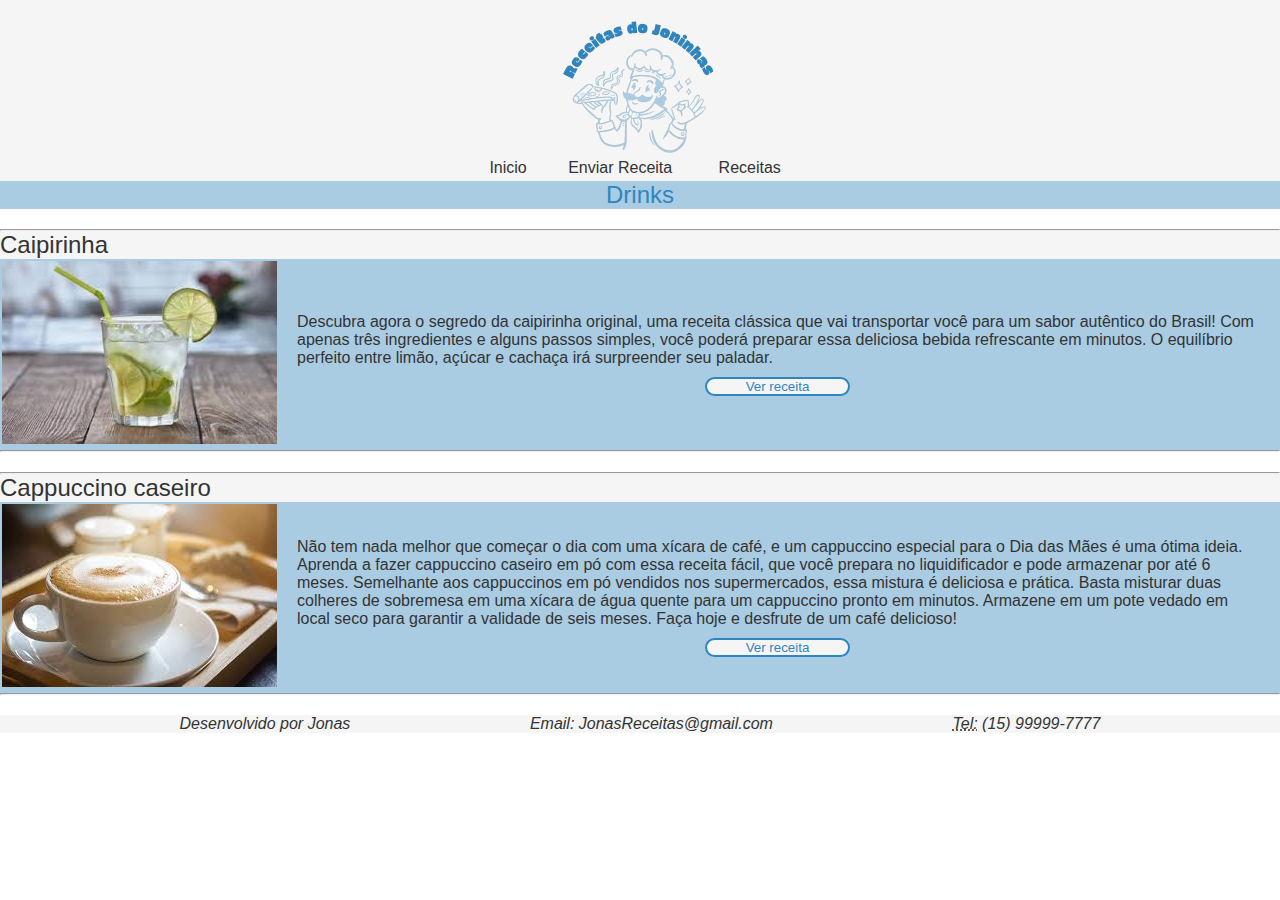
==== paginas/drinks.html @ d4bd09ba "Add files via upload" ====
<!DOCTYPE html>
<html lang="pt-BR">
<head>
    <meta charset="UTF-8">
    <meta name="viewport" content="width=device-width, initial-scale=1.0">
    <title>Receitas do Joninhas</title>
    <link rel="stylesheet" href="/estilos/style.css">
    <link rel="stylesheet" href="../estilos/receitas.css">
    <link rel="shortcut icon" href="../imagens/favicon.ico" type="image/x-icon">
</head>
<body>
    <header>
        <figure>
            <img src="../imagens/LogoAzul.png" alt="Logo do Site">
        </figure>
        <nav>
            <a href="../index.html"><p>Inicio</p></a>
            <a href="formulario.html"><p>Enviar Receita</p></a>
            <menu>
                <select onchange="redirecionarCategoria(this)" name="categoria" class="categoria">
                    <option selected disabled>Receitas</option>
                    <option value="salgadas">Salgadas</option>
                    <option value="doces">Doces</option>
                    <option value="drinks">Drinks</option>
                </select>
            </menu>

            <button onclick="mostrarMenu()"><img src="../imagens/menuHamburguer.png" alt=""></button>
        </nav>

        <section id="menuMobile">
            <a href="../index.html"><p>Inicio</p></a>
            <a href="formulario.html"><p>Enviar Receita</p></a>
            <menu>
                <select onchange="redirecionarCategoria(this)" name="categoria" class="categoria">
                    <option selected disabled>Receitas</option>
                    <option value="salgadas">Salgadas</option>
                    <option value="doces">Doces</option>
                    <option value="drinks">Drinks</option>
                </select>
            </menu>
        </section>
    </header>
    <main>
        <h2>Drinks</h2>      

        <section class="receita">
            <hr>
            <h2>Caipirinha</h2>
            <section class="informacoes">
                <figure>
                    <img src="../imagens/caipirinha.jfif" alt="Imagem da receita">
                </figure>
                <article class="descricao">
                    <p>Descubra agora o segredo da caipirinha original, uma receita clássica que vai transportar você para um sabor autêntico do Brasil! Com apenas três ingredientes e alguns passos simples, você poderá preparar essa deliciosa bebida refrescante em minutos. O equilíbrio perfeito entre limão, açúcar e cachaça irá surpreender seu paladar.</p>
                    <button type="button">Ver receita</button>
                </article>
            </section>
            <hr>
        </section>

        <section class="receita">
            <hr>
            <h2>Cappuccino caseiro</h2>
            <section class="informacoes">
                <figure>
                    <img src="../imagens/capuccino.jfif" alt="Imagem da receita">
                </figure>
                <article class="descricao">
                    <p>Não tem nada melhor que começar o dia com uma xícara de café, e um cappuccino especial para o Dia das Mães é uma ótima ideia. Aprenda a fazer cappuccino caseiro em pó com essa receita fácil, que você prepara no liquidificador e pode armazenar por até 6 meses. Semelhante aos cappuccinos em pó vendidos nos supermercados, essa mistura é deliciosa e prática. Basta misturar duas colheres de sobremesa em uma xícara de água quente para um cappuccino pronto em minutos. Armazene em um pote vedado em local seco para garantir a validade de seis meses. Faça hoje e desfrute de um café delicioso!</p>
                    <button type="button">Ver receita</button>
                </article>
            </section>
            <hr>
        </section>
    </main>
    <footer>
        <address>
            <p>Desenvolvido por Jonas</p>
            <p>Email: JonasReceitas@gmail.com<p>
              <abbr title="Phone">Tel:</abbr> (15) 99999-7777 
             </p>
          </address>
    </footer>
    <script src="../scripts/script.js"></script>
</body>
</html>
---- estilos/style.css ----
*{
    margin: 0;
    padding: 0;
    color: #333333;
    font-family: "Work Sans", sans-serif;
    font-weight: 400;
}

@import url('https://fonts.googleapis.com/css2?family=Work+Sans:ital,wght@0,100..900;1,100..900&display=swap');

header{
    display: flex;
    flex-direction: column;
    align-items: center;
    background-color: #F5F5F5;
    justify-content: center;
}

nav{
    display: flex;
    flex-direction: row;
    margin-top: -50px;
    font-size: 16px;
    justify-content: space-evenly;
    width: 30%;
    align-items: center;
}

nav a{
    text-decoration: none;
}

nav a:hover{
    text-decoration: underline;
    color: #A9CCE3;
    font-size: 20px;
}

nav a:hover p{
    text-decoration: underline;
    color: #2E86C1;
}

nav menu select{
    appearance: none;
    background-color: #F5F5F5;
    border: none;
    border-radius: 5px;
    color: #333333;
    cursor: pointer;
    font-size: 16px;
    padding: 5px;
}

nav menu select:hover{
    text-decoration: underline;
    color: #2E86C1;
    background-color: #2E86C1;
    color: #F5F5F5;
}

nav menu select:hover option{
    background-color: #F5F5F5;
}

nav button{
    min-width: 100px;
    background-color: transparent;
    border: none;
}

nav button img{
    width: 50px;
    height: 50px;
}

main{
    display: flex;
    flex-direction: column;
    gap: 20px;
    margin-bottom: 20px;
}

main h2{
    text-align: center;
    background-color: #A9CCE3;
    color: #2E86C1;
}

main section{
    display: flex;
    justify-content: space-evenly;
}

main section article:nth-child(1){
    background-color: #A9CCE3;
    padding: 30px;
    width: 30%;
    border-radius: 20px;
}

main section aside{
    padding: 30px;
    width: 20%;
    text-align: center;
}

main section aside img{
    width: 100%;
}

main section aside article{
    width: 100%;
}


footer{
    text-align: center;
    background-color: #F5F5F5;
}

footer address{
    display: flex;
    justify-content: space-evenly;
}

@media(min-width: 992px){
    #menuMobile, nav button{
        display: none;
    }
}

@media(min-width: 768px) and (max-width: 992px){
    #menuMobile, nav button{
        display: none;
    }
}

@media(max-width: 767px){
    header{
        align-items: center;
    }

    nav a, menu{
        display: none;
    }

    #menuMobile {
        display: none;
    }
    
    #menuMobile.open {
        width: 100%;
        display: block;
        display: flex;
        flex-direction: column;
        gap: 10px;
        align-items: center;
        cursor: pointer;
        background-color: #A9CCE3;
        font-size: 20px;
    }

    #menuMobile.open menu select{
        appearance: none;
        background-color: #F5F5F5;
        border: none;
        border-radius: 5px;
        color: #333333;
        cursor: pointer;
        font-size: 16px;
        padding: 5px;
    }

    #menuMobile.open menu select:hover{
        text-decoration: underline;
        color: #2E86C1;
        background-color: #2E86C1;
        color: #F5F5F5;
    }

    #menuMobile.open menu select:hover option{
        background-color: #F5F5F5;
    }

    #menuMobile.open menu{
        display: block;
    }

    main section{
        flex-direction: column;
        align-items: center;
    }

    main section article:nth-child(1){
        width: 60%;
    }

    aside{
        display: none;
    }

    footer address{
        flex-direction: column;
    }
}
---- estilos/receitas.css ----
main .receita{
    display: flex;
    flex-direction: column;
}

main .receita h2{
    text-align: start;
    background-color: #F5F5F5;
    color: #333333;
}

main .receita .informacoes{
    background-color: #A9CCE3;
    display: flex;
    align-items: center;
    padding: 2px;
}


main .receita article{
    display: flex;
    flex-direction: column;
    align-items: center;
    padding: 20px;
    gap: 10px;
}

main .receita article button{
    background-color: #F5F5F5;
    color: #2E86C1;
    text-align: center;
    width: 15%;
    border-radius: 20px;
    border: #2E86C1 solid 2px;
}

main .receita article button:hover{
    background-color: #2E86C1;
    color: #F5F5F5;
    border: #F5F5F5 solid 2px;
}

@media(max-width: 767px){
    main .receita{
        padding: 10px;
    }
    
    main .receita .informacoes{
        padding: 30px;
    }

    main .receita article button{
        width: 50%;
    }
}
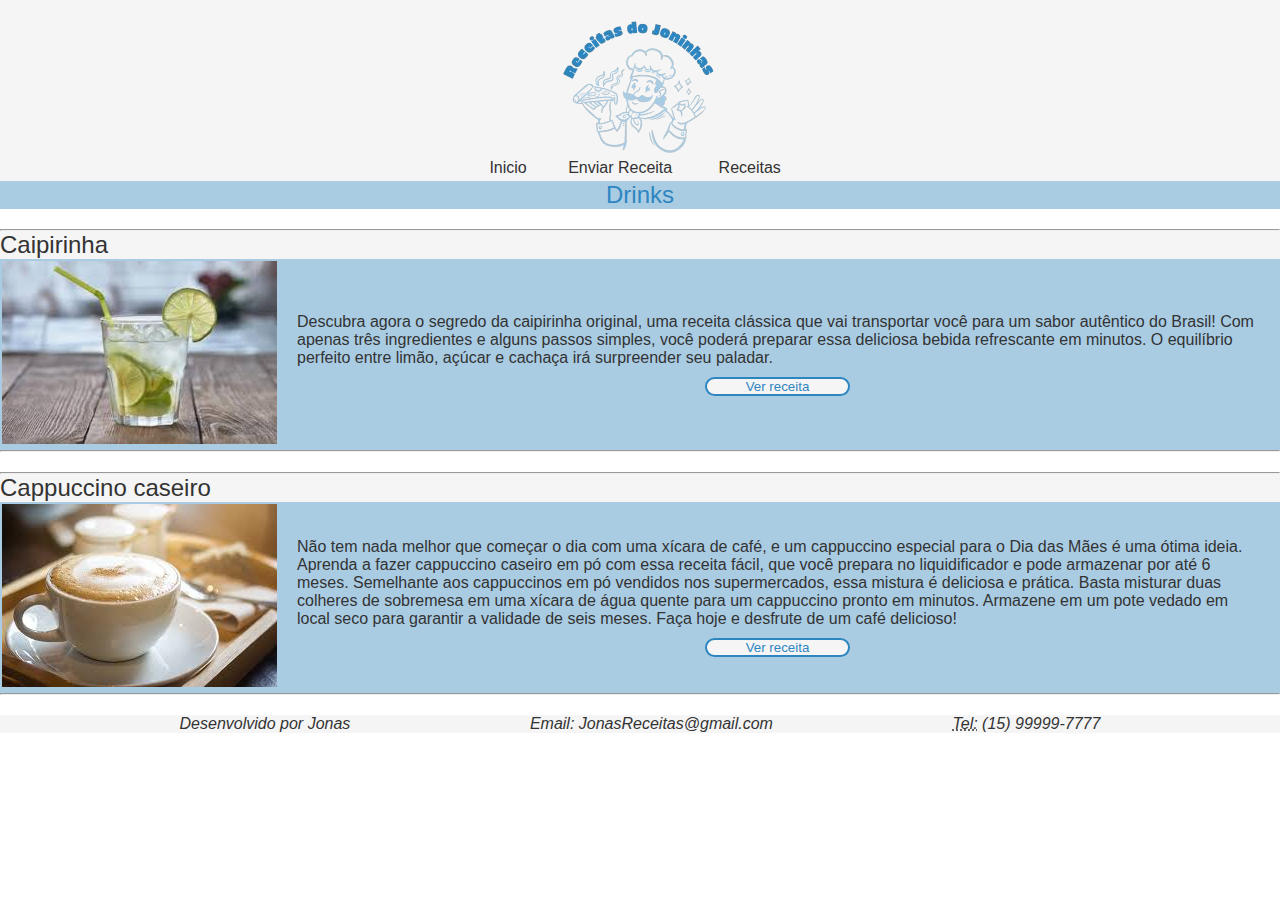
==== commit 6e2ae46e: "Atualizando rota da página drinks.html" ====
--- a/paginas/drinks.html
+++ b/paginas/drinks.html
@@ -4,7 +4,7 @@
     <meta charset="UTF-8">
     <meta name="viewport" content="width=device-width, initial-scale=1.0">
     <title>Receitas do Joninhas</title>
-    <link rel="stylesheet" href="/estilos/style.css">
+    <link rel="stylesheet" href="../estilos/style.css">
     <link rel="stylesheet" href="../estilos/receitas.css">
     <link rel="shortcut icon" href="../imagens/favicon.ico" type="image/x-icon">
 </head>
@@ -84,4 +84,4 @@
     </footer>
     <script src="../scripts/script.js"></script>
 </body>
-</html>+</html>
